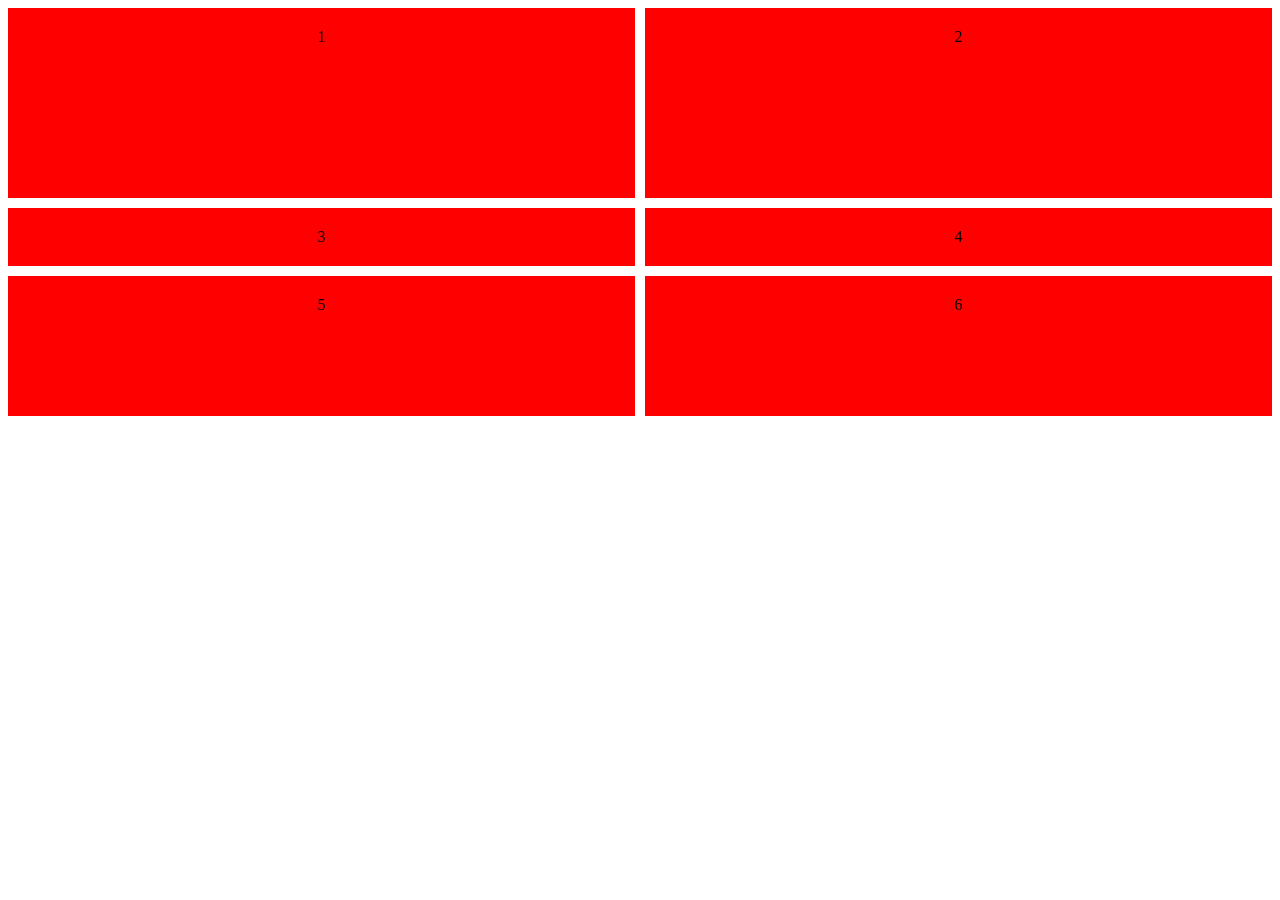
==== Ls1/index.html @ a17ce8a6 "first commit" ====
<!DOCTYPE html>
<html lang="en">
<head>
    <meta charset="UTF-8">
    <meta name="viewport" content="width=device-width, initial-scale=1.0">
    <title>Flexbox example</title>
    <link rel="stylesheet" href="style.css">
</head>
<body>
    <div class="container">
        <div class="box">1</div>
          <div class="box">2</div>
            <div class="box">3</div>
              <div class="box">4</div>
                <div class="box">5</div>
                  <div class="box">6</div>
    </div>
</body>
</html>
---- Ls1/style.css ----
.container {
    /* display: flex;
    flex-wrap :wrap; */
    display : grid;
    grid-template-columns: repeat(2, 1fr);
    gap :10px;
}
.box {
    /* flex: 1 1 30%;   
    margin : 30px; */
    background-color: #ff0000;
    padding : 20px;
    text-align : center ;
}
/* .box:nth-child(1){
    height :50px; 
} */
.box:nth-child(2) {
    height : 150px ;
}

.box:nth-child(5) {
    height : 100px ;
}
/* .box:nth-child(6) {
    height : 50px ;
} */
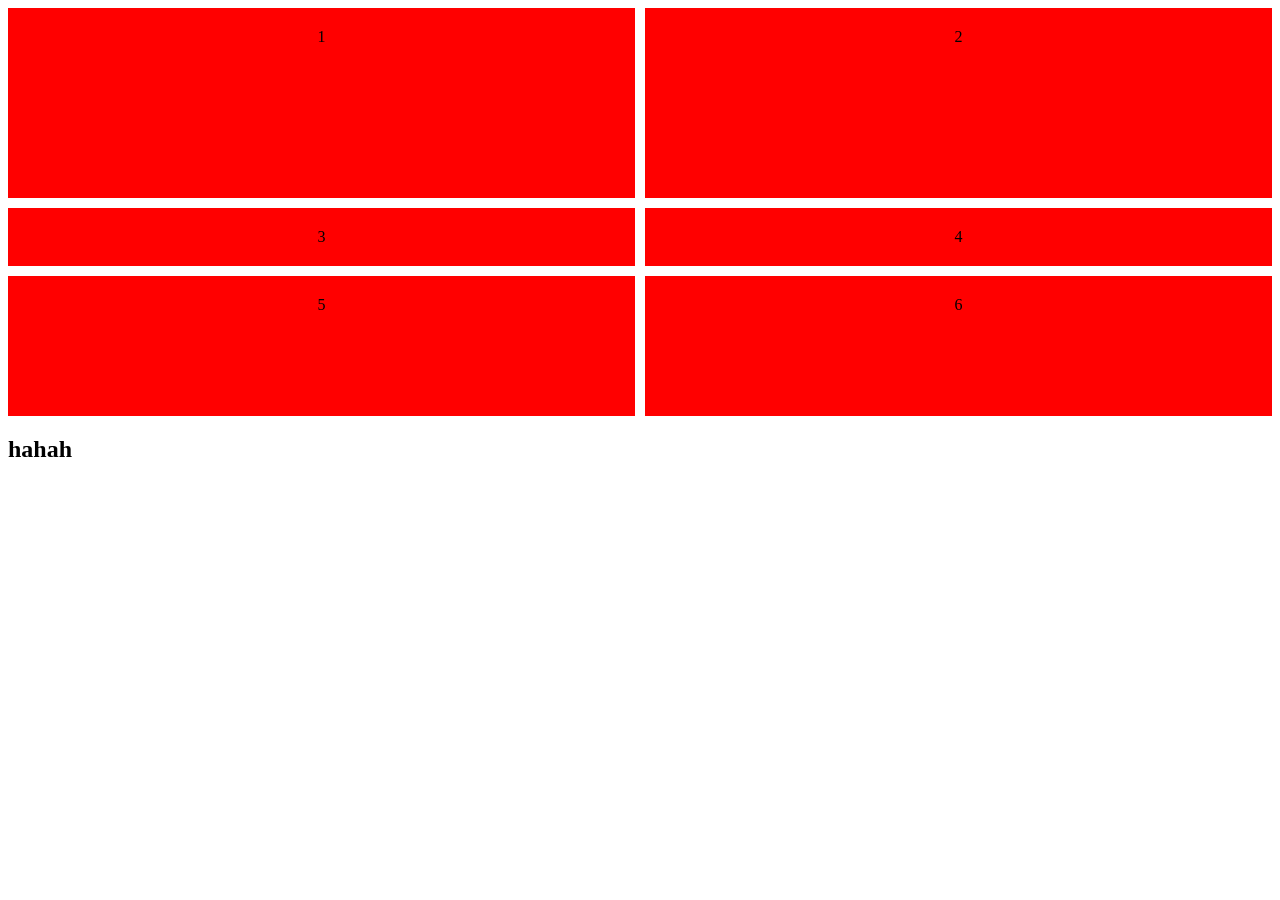
==== commit 9cd17dee: "Ediit late" ====
--- a/Ls1/index.html
+++ b/Ls1/index.html
@@ -15,5 +15,6 @@
                 <div class="box">5</div>
                   <div class="box">6</div>
     </div>
+    <h2>hahah</h2>
 </body>
 </html>
